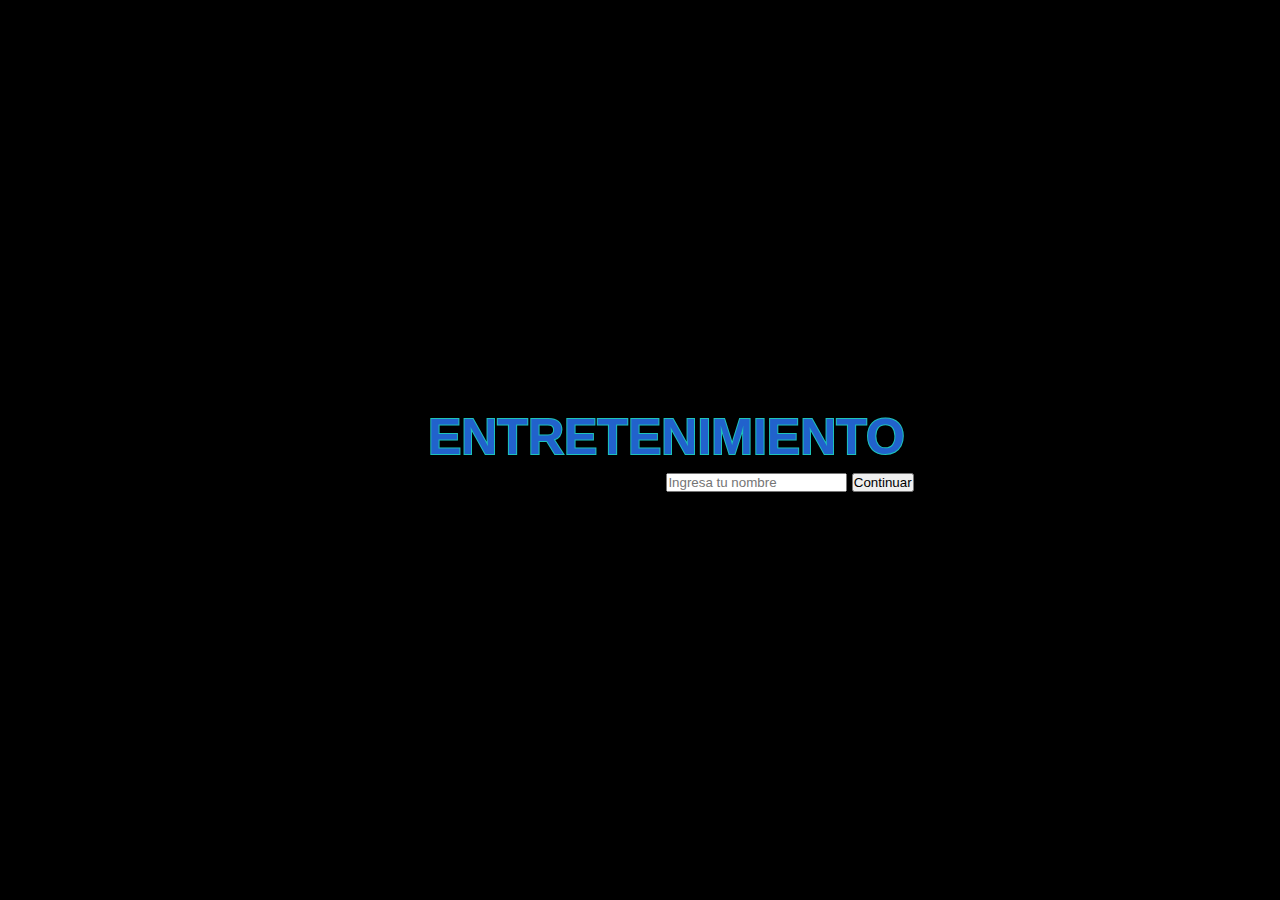
==== index.html @ c6e3fa62 "first commit" ====
<!DOCTYPE html>
<html lang="es">
<head>
  <meta charset="UTF-8">
  <meta name="viewport" content="width=device-width, initial-scale=1.0">
  <title>Trivia de Entretenimiento</title>
  <link href="https://cdn.jsdelivr.net/npm/bootstrap@5.3.2/dist/css/bootstrap.min.css" rel="stylesheet" integrity="sha384-T3c6CoIi6uLrA9TneNEoa7RxnatzjcDSCmG1MXxSR1GAsXEV/Dwwykc2MPK8M2HN" crossorigin="anonymous">
  <link rel="stylesheet" href="assets/css/styles.css">
  <link rel="icon" type="image/png" href="assets/img/logo_principal.png">
</head>
<body>
  <video autoplay loop muted>
    <source src="https://media.istockphoto.com/id/1209449659/es/v%C3%ADdeo/fondo-rosa-en-bucle-simple-con-formas-geom%C3%A9tricas.mp4?s=mp4-640x640-is&k=20&c=fj-8LeIEMeiApau7mWKsEamu5TQXPkPW7D2KSDVn3gA=" type="video/mp4">
    Tu navegador no soporta el elemento de video.
  </video>
  <div class="info">
    <i class="bi bi-people-fill"></i>  
  </div>
<div class="container px-1 py-3 text-center">
    <h2 class="titulo">T r i v i a   d e</h2>    
    <div class="titulo_marca">
      <h2><span class="uno">E</span><span class="dos">N</span><span class="uno">T</span><span class="dos">R</span><span class="uno">E</span><span class="dos">T</span><span class="uno">E</span><span class="dos">N</span><span class="uno">I</span><span class="dos">M</span><span class="uno">I</span><span class="dos">E</span><span class="uno">N</span><span class="dos">T</span><span class="uno">O</span></h2>
      <h2><span class="uno">E</span><span class="dos">N</span><span class="uno">T</span><span class="dos">R</span><span class="uno">E</span><span class="dos">T</span><span class="uno">E</span><span class="dos">N</span><span class="uno">I</span><span class="dos">M</span><span class="uno">I</span><span class="dos">E</span><span class="uno">N</span><span class="dos">T</span><span class="uno">O</span></h2>
    </div>
    <p class="pregunta">
        ¡Pon a prueba tu conocimiento!
        <br/>
        ¿Estas listo(a)?
    </p>
    <input type="text" id="nombre" placeholder="Ingresa tu nombre" class="input">
    <button onclick="guardarNombre()" class="boton diagonal btn btn-primary">
      Continuar
      <span class="diagonal-fill"></span>
    </button>    
  </div>
  <script src="assets/js/segundo.js"></script>
</body>
</html>
---- assets/css/styles.css ----
@import url('https://fonts.cdnfonts.com/css/caramel-sweets');
@import url('https://fonts.cdnfonts.com/css/eazy-chat');
@import url('https://fonts.cdnfonts.com/css/typewriter-condensed');

@keyframes animate {
    0%, 100% {
      clip-path: polygon(0% 45%, 15% 44%, 32% 50%, 54% 60%, 70% 61%, 84% 59%, 100% 52%, 100% 100%, 0% 100%);
    }
    50% {
      clip-path: polygon(0% 60%, 16% 65%, 34% 66%, 51% 62%, 67% 50%, 84% 45%, 100% 46%, 100% 100%, 0% 100%);
    }
  }
  
  * {
    margin: 0;
    padding: 0;
    box-sizing: border-box;
    font-family: sans-serif;
  }
  
  body {
    display: flex;
    align-items: center;
    justify-content: center;
    min-height: 100vh;
    background-color: #000000;
  }
  
  .titulo_marca {
    position: relative;
  }
  
  .titulo_marca h2 {
    font-size: 50px;
    position: absolute;
    color: #fff;
    transform: translate(-50%, -50%);
  }
  
  .titulo_marca h2:nth-child(1) {
    color: transparent;
    -webkit-text-stroke: 2px #1dc3bb;
  }
  
  .titulo_marca h2:nth-child(2) {
    color: #2162cc;
    animation: animate 4s ease-in-out infinite;
  }
















/*  
@keyframes animate {
    0%, 100% {
      clip-path: polygon(0% 45%, 15% 44%, 32% 50%, 54% 60%, 70% 61%, 84% 59%, 100% 52%, 100% 100%, 0% 100%);
    }
    50% {
      clip-path: polygon(0% 60%, 16% 65%, 34% 66%, 51% 62%, 67% 50%, 84% 45%, 100% 46%, 100% 100%, 0% 100%);
    }
}

* {
    margin: 0;
    padding: 0;
    box-sizing: border-box;
}

body{
    font-family: 'Typewriter_Condensed_Demi', sans-serif;
    transition: all 0.85s;
    font-size: 30px;    
    display: grid;
    place-items: center;
}

video {
    position: fixed;
    right: 0;
    bottom: 0;
    min-width: 105%;
    min-height: 100%;
    transform: translateX(calc((100% - 100vw) / 2));
    z-index: -2;
}

.container {
    background-color: #e6fffd;
    border: 10px solid #b9eeea; 
    border-radius: 70px;
    box-shadow: 0px 0px 50px rgba(0, 165, 247, 0.589);
    transition: transform 0.3s ease; 
    margin-top: 9%;
}

.container:hover {
    transform: scale(1.05); 
}

.titulo {    
    font-family: '';
    font-size: 130%;
    white-space: pre;
    margin-bottom: 0;
}

.titulo_marca {
    color: transparent;
    font-family: 'Caramel Sweets', sans-serif;
    font-size: 450%;
    -webkit-text-stroke: 2px rgb(36, 44, 120);
    white-space: nowrap;
    overflow: hidden;
    animation: animate 4s ease-in-out infinite;
    position: relative;
}

.titulo_marca h2 {
    font-size: 500px;
    position: absolute;
    color: #fff;
    transform: translate(-50%, -50%);
}

.titulo_marca h2:nth-child(1) {
    color: transparent;
    -webkit-text-stroke: 2px #1dc3bb;
}

.titulo_marca h2:nth-child(2) {
    color: #2162cc;
    animation: animate 4s ease-in-out infinite;
}

.uno{
    color: rgb(214, 243, 255);
}

.dos{
    color: rgb(181, 233, 255);
}

.pregunta {
    color: #666;
}

.input {    
    font-family: 'Typewriter_Condensed_Demi', sans-serif;
    width: 220px;
    height: 40px;
    padding: 10px;
    margin: 10px 0;
    font-size: 18px;
    padding: 3px 9px;
    border-radius: 10px;
}

.boton {
    font-family: 'Typewriter_Condensed_Demi', sans-serif;
    display: inline-block;
    background: #348dcc;
    height: 30px;
    padding: 2px;
    padding-bottom: 37px;
    padding-right: 20px;
    padding-left: 20px;
    font-size: 25px;
    color: #fff;
    text-decoration: none;
    border-radius: 10px;
    cursor: pointer;
    border: none;
    position: relative;
    overflow: hidden;
}

.boton {
    display: inline-block;
    height: 30px;
    padding-right: 20px;
    padding-left: 20px;
    font-size: 25px;
    color: #fff;
    text-decoration: none;
    border-radius: 10px;
    cursor: pointer;
    border: none;
    position: relative;
    overflow: hidden;
    z-index: 1;
}

.diagonal-fill::before {
    content: '';
    position: absolute;
    top: 0;
    left: -100%;
    width: 100%;
    height: 100%;
    background: linear-gradient(to right, #40a9e1, #4bdbe6);
    transition: left 0.5s ease;
    z-index: -1;
    opacity: 0.7; 
}

.boton:hover .diagonal-fill::before {
    left: 0;
}
*/
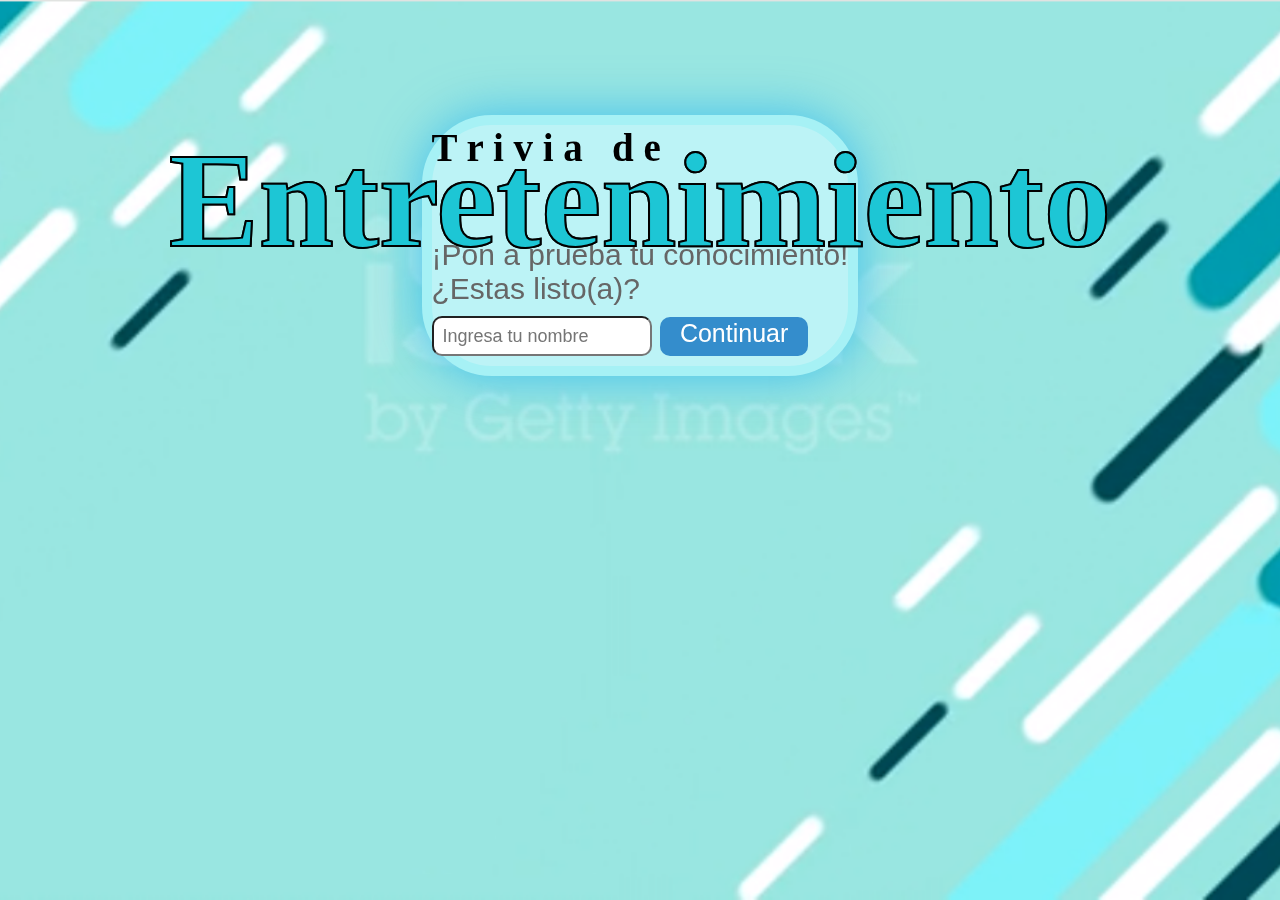
==== commit 28c006b2: "first commit" ====
--- a/index.html
+++ b/index.html
@@ -9,18 +9,18 @@
   <link rel="icon" type="image/png" href="assets/img/logo_principal.png">
 </head>
 <body>
-  <video autoplay loop muted>
+  <video autoplay loop muted playsinline poster="assets/img/fondo.png">
     <source src="https://media.istockphoto.com/id/1209449659/es/v%C3%ADdeo/fondo-rosa-en-bucle-simple-con-formas-geom%C3%A9tricas.mp4?s=mp4-640x640-is&k=20&c=fj-8LeIEMeiApau7mWKsEamu5TQXPkPW7D2KSDVn3gA=" type="video/mp4">
     Tu navegador no soporta el elemento de video.
-  </video>
+  </video>    
   <div class="info">
     <i class="bi bi-people-fill"></i>  
   </div>
-<div class="container px-1 py-3 text-center">
-    <h2 class="titulo">T r i v i a   d e</h2>    
-    <div class="titulo_marca">
-      <h2><span class="uno">E</span><span class="dos">N</span><span class="uno">T</span><span class="dos">R</span><span class="uno">E</span><span class="dos">T</span><span class="uno">E</span><span class="dos">N</span><span class="uno">I</span><span class="dos">M</span><span class="uno">I</span><span class="dos">E</span><span class="uno">N</span><span class="dos">T</span><span class="uno">O</span></h2>
-      <h2><span class="uno">E</span><span class="dos">N</span><span class="uno">T</span><span class="dos">R</span><span class="uno">E</span><span class="dos">T</span><span class="uno">E</span><span class="dos">N</span><span class="uno">I</span><span class="dos">M</span><span class="uno">I</span><span class="dos">E</span><span class="uno">N</span><span class="dos">T</span><span class="uno">O</span></h2>
+  <div class="container px-1 py-3 text-center">
+    <h2 class="titulo">T r i v i a   d e</h2><br><br>
+    <div class="titulo_marca ms-5">
+      <h2>Entretenimiento</h2>
+      <h2>Entretenimiento</h2>
     </div>
     <p class="pregunta">
         ¡Pon a prueba tu conocimiento!
--- a/assets/css/styles.css
+++ b/assets/css/styles.css
@@ -3,220 +3,155 @@
 @import url('https://fonts.cdnfonts.com/css/typewriter-condensed');
 
 @keyframes animate {
-    0%, 100% {
-      clip-path: polygon(0% 45%, 15% 44%, 32% 50%, 54% 60%, 70% 61%, 84% 59%, 100% 52%, 100% 100%, 0% 100%);
-    }
-    50% {
-      clip-path: polygon(0% 60%, 16% 65%, 34% 66%, 51% 62%, 67% 50%, 84% 45%, 100% 46%, 100% 100%, 0% 100%);
-    }
+  0%, 100% {
+    clip-path: polygon(0% 45%, 15% 44%, 32% 50%, 54% 60%, 70% 61%, 84% 59%, 100% 52%, 100% 100%, 0% 100%);
   }
+  50% {
+    clip-path: polygon(0% 60%, 16% 65%, 34% 66%, 51% 62%, 67% 50%, 84% 45%, 100% 46%, 100% 100%, 0% 100%);
+  }
+}
   
-  * {
-    margin: 0;
-    padding: 0;
-    box-sizing: border-box;
-    font-family: sans-serif;
-  }
-  
-  body {
-    display: flex;
-    align-items: center;
-    justify-content: center;
-    min-height: 100vh;
-    background-color: #000000;
-  }
-  
-  .titulo_marca {
-    position: relative;
-  }
-  
-  .titulo_marca h2 {
-    font-size: 50px;
-    position: absolute;
-    color: #fff;
-    transform: translate(-50%, -50%);
-  }
-  
-  .titulo_marca h2:nth-child(1) {
-    color: transparent;
-    -webkit-text-stroke: 2px #1dc3bb;
-  }
-  
-  .titulo_marca h2:nth-child(2) {
-    color: #2162cc;
-    animation: animate 4s ease-in-out infinite;
-  }
-
-
-
-
-
-
-
-
-
-
-
-
-
-
-
-
-/*  
-@keyframes animate {
-    0%, 100% {
-      clip-path: polygon(0% 45%, 15% 44%, 32% 50%, 54% 60%, 70% 61%, 84% 59%, 100% 52%, 100% 100%, 0% 100%);
-    }
-    50% {
-      clip-path: polygon(0% 60%, 16% 65%, 34% 66%, 51% 62%, 67% 50%, 84% 45%, 100% 46%, 100% 100%, 0% 100%);
-    }
-}
-
 * {
-    margin: 0;
-    padding: 0;
-    box-sizing: border-box;
+  margin: 0;
+  padding: 0;
+  box-sizing: border-box;
+  font-family: sans-serif;
 }
 
 body{
-    font-family: 'Typewriter_Condensed_Demi', sans-serif;
-    transition: all 0.85s;
-    font-size: 30px;    
-    display: grid;
-    place-items: center;
+  font-family: 'Typewriter_Condensed_Demi', sans-serif;
+  transition: all 0.85s;
+  font-size: 30px;    
+  display: grid;
+  place-items: center;
 }
 
 video {
-    position: fixed;
-    right: 0;
-    bottom: 0;
-    min-width: 105%;
-    min-height: 100%;
-    transform: translateX(calc((100% - 100vw) / 2));
-    z-index: -2;
+  position: fixed;
+  right: 0;
+  bottom: 0;
+  min-width: 105%;
+  min-height: 100%;
+  transform: translateX(calc((100% - 100vw) / 2));
+  z-index: -2;
 }
 
 .container {
-    background-color: #e6fffd;
-    border: 10px solid #b9eeea; 
-    border-radius: 70px;
-    box-shadow: 0px 0px 50px rgba(0, 165, 247, 0.589);
-    transition: transform 0.3s ease; 
-    margin-top: 9%;
+  background-color: #bcf3f6;
+  border: 10px solid #a6f1f5; 
+  border-radius: 70px;
+  box-shadow: 0px 0px 50px rgba(0, 165, 247, 0.589);
+  transition: transform 0.8s ease; 
+  margin-top: 9%;
 }
 
 .container:hover {
-    transform: scale(1.05); 
+  transform: scale(1.03); 
 }
 
 .titulo {    
-    font-family: '';
-    font-size: 130%;
-    white-space: pre;
-    margin-bottom: 0;
+  font-family: '';
+  font-size: 130%;
+  white-space: pre;
+  margin-bottom: 0;
 }
 
 .titulo_marca {
-    color: transparent;
-    font-family: 'Caramel Sweets', sans-serif;
-    font-size: 450%;
-    -webkit-text-stroke: 2px rgb(36, 44, 120);
-    white-space: nowrap;
-    overflow: hidden;
-    animation: animate 4s ease-in-out infinite;
-    position: relative;
+  font-size: 30vh;
+  -webkit-text-stroke: 2px rgb(0, 0, 0);
+  white-space: nowrap;
+  overflow: hidden;
+  text-align: center; 
+  display: flex;
+  flex-direction: column;
+  align-items: center;
+  justify-content: center;
 }
 
 .titulo_marca h2 {
-    font-size: 500px;
-    position: absolute;
-    color: #fff;
-    transform: translate(-50%, -50%);
+  font-family: 'Caramel Sweets';
+  font-size: 50%;
+  position: absolute;
+  color: #fff;
+  margin: 0; 
+  margin-top: -75px; 
 }
 
+
 .titulo_marca h2:nth-child(1) {
-    color: transparent;
-    -webkit-text-stroke: 2px #1dc3bb;
+  color: transparent;
+  -webkit-text-stroke: 2px #000000;
 }
 
 .titulo_marca h2:nth-child(2) {
-    color: #2162cc;
-    animation: animate 4s ease-in-out infinite;
-}
-
-.uno{
-    color: rgb(214, 243, 255);
-}
-
-.dos{
-    color: rgb(181, 233, 255);
+  color: #1dc6d5;
+  animation: animate 4s ease-in-out infinite;
 }
 
 .pregunta {
-    color: #666;
+  font-family: 'Typewriter_Condensed_Demi', sans-serif;
+  color: #666;
 }
 
 .input {    
-    font-family: 'Typewriter_Condensed_Demi', sans-serif;
-    width: 220px;
-    height: 40px;
-    padding: 10px;
-    margin: 10px 0;
-    font-size: 18px;
-    padding: 3px 9px;
-    border-radius: 10px;
+  font-family: 'Typewriter_Condensed_Demi', sans-serif;
+  width: 220px;
+  height: 40px;
+  padding: 10px;
+  margin: 10px 0;
+  font-size: 18px;
+  padding: 3px 9px;
+  border-radius: 10px;
 }
 
 .boton {
-    font-family: 'Typewriter_Condensed_Demi', sans-serif;
-    display: inline-block;
-    background: #348dcc;
-    height: 30px;
-    padding: 2px;
-    padding-bottom: 37px;
-    padding-right: 20px;
-    padding-left: 20px;
-    font-size: 25px;
-    color: #fff;
-    text-decoration: none;
-    border-radius: 10px;
-    cursor: pointer;
-    border: none;
-    position: relative;
-    overflow: hidden;
+  font-family: 'Typewriter_Condensed_Demi', sans-serif;
+  display: inline-block;
+  background: #348dcc;
+  height: 30px;
+  padding: 2px;
+  padding-bottom: 37px;
+  padding-right: 20px;
+  padding-left: 20px;
+  font-size: 25px;
+  color: #fff;
+  text-decoration: none;
+  border-radius: 10px;
+  cursor: pointer;
+  border: none;
+  position: relative;
+  overflow: hidden;
 }
 
 .boton {
-    display: inline-block;
-    height: 30px;
-    padding-right: 20px;
-    padding-left: 20px;
-    font-size: 25px;
-    color: #fff;
-    text-decoration: none;
-    border-radius: 10px;
-    cursor: pointer;
-    border: none;
-    position: relative;
-    overflow: hidden;
-    z-index: 1;
+  display: inline-block;
+  height: 30px;
+  padding-right: 20px;
+  padding-left: 20px;
+  font-size: 25px;
+  color: #fff;
+  text-decoration: none;
+  border-radius: 10px;
+  cursor: pointer;
+  border: none;
+  position: relative;
+  overflow: hidden;
+  z-index: 1;
 }
 
 .diagonal-fill::before {
-    content: '';
-    position: absolute;
-    top: 0;
-    left: -100%;
-    width: 100%;
-    height: 100%;
-    background: linear-gradient(to right, #40a9e1, #4bdbe6);
-    transition: left 0.5s ease;
-    z-index: -1;
-    opacity: 0.7; 
+  content: '';
+  position: absolute;
+  top: 0;
+  left: -100%;
+  width: 100%;
+  height: 100%;
+  background: linear-gradient(to right, #40a9e1, #4bdbe6);
+  transition: left 0.5s ease;
+  z-index: -1;
+  opacity: 0.7; 
 }
 
 .boton:hover .diagonal-fill::before {
-    left: 0;
-}
-*/
-
+  left: 0;
+}